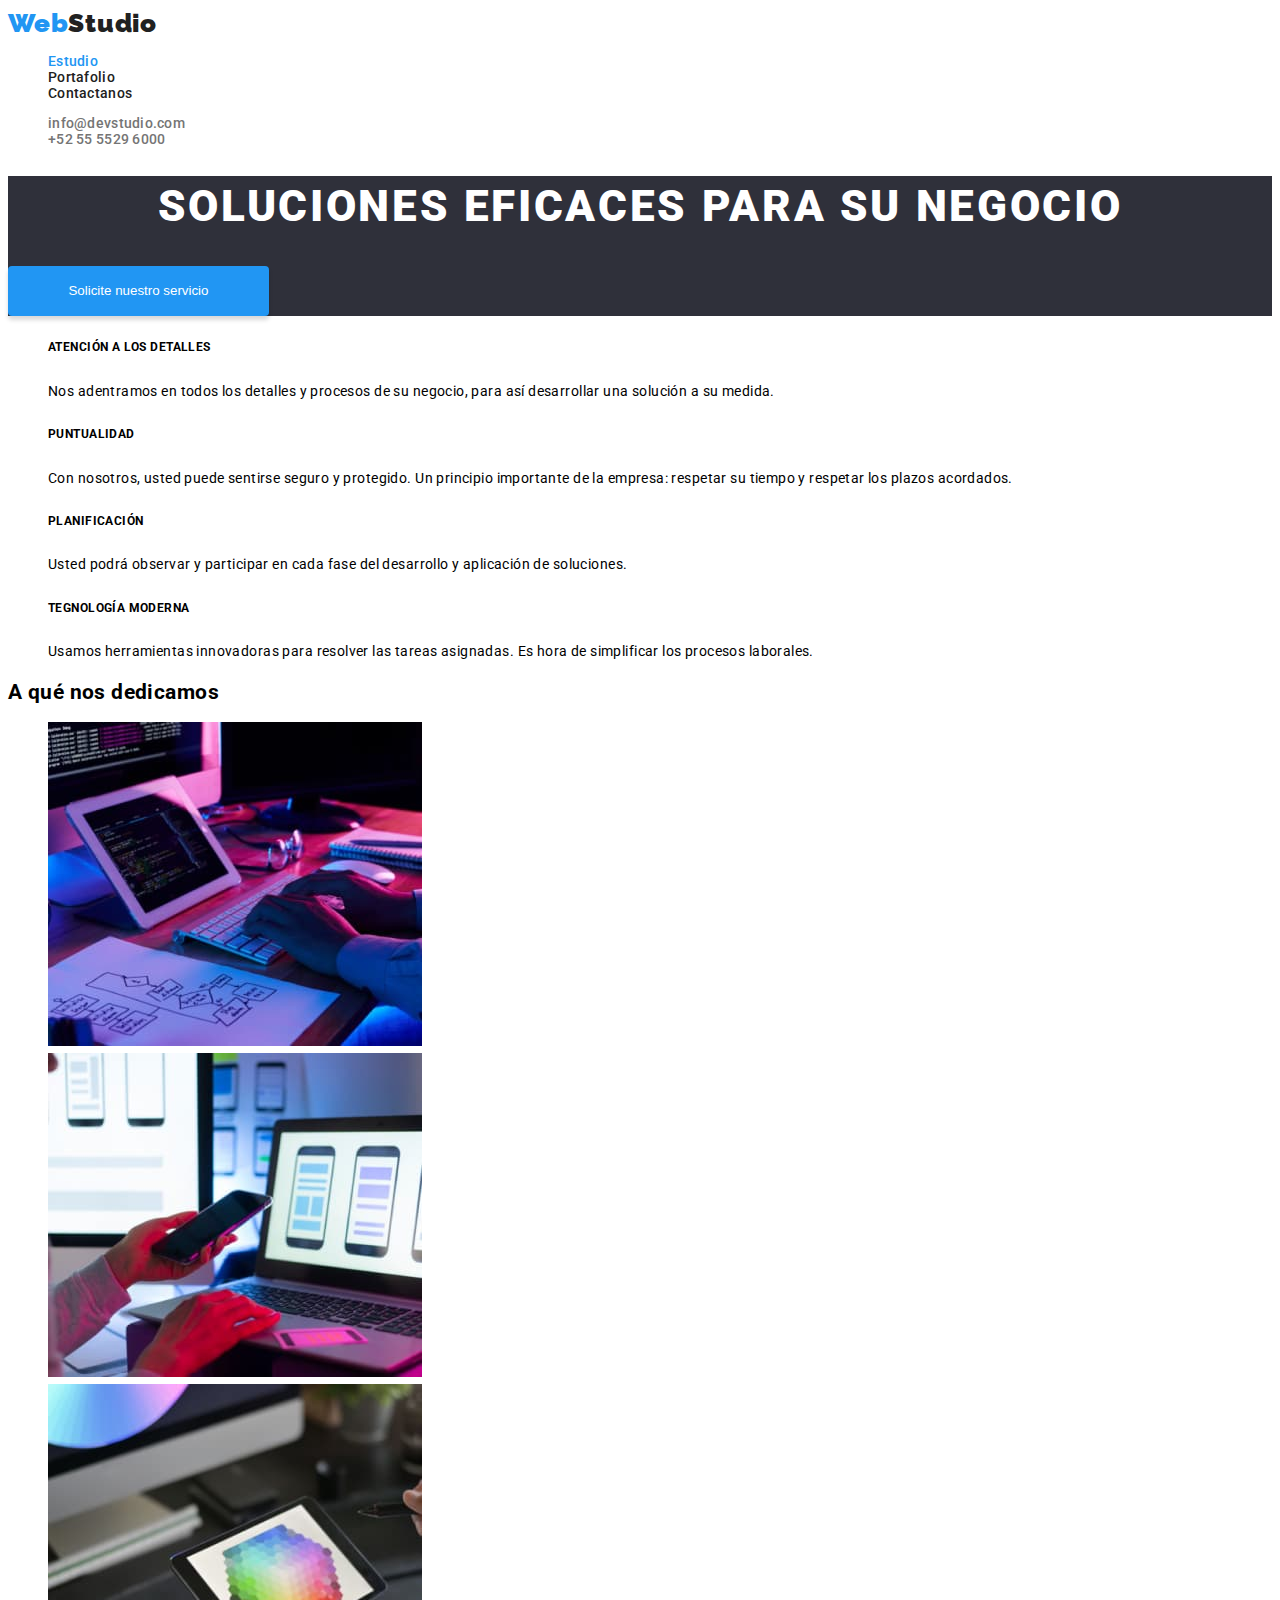
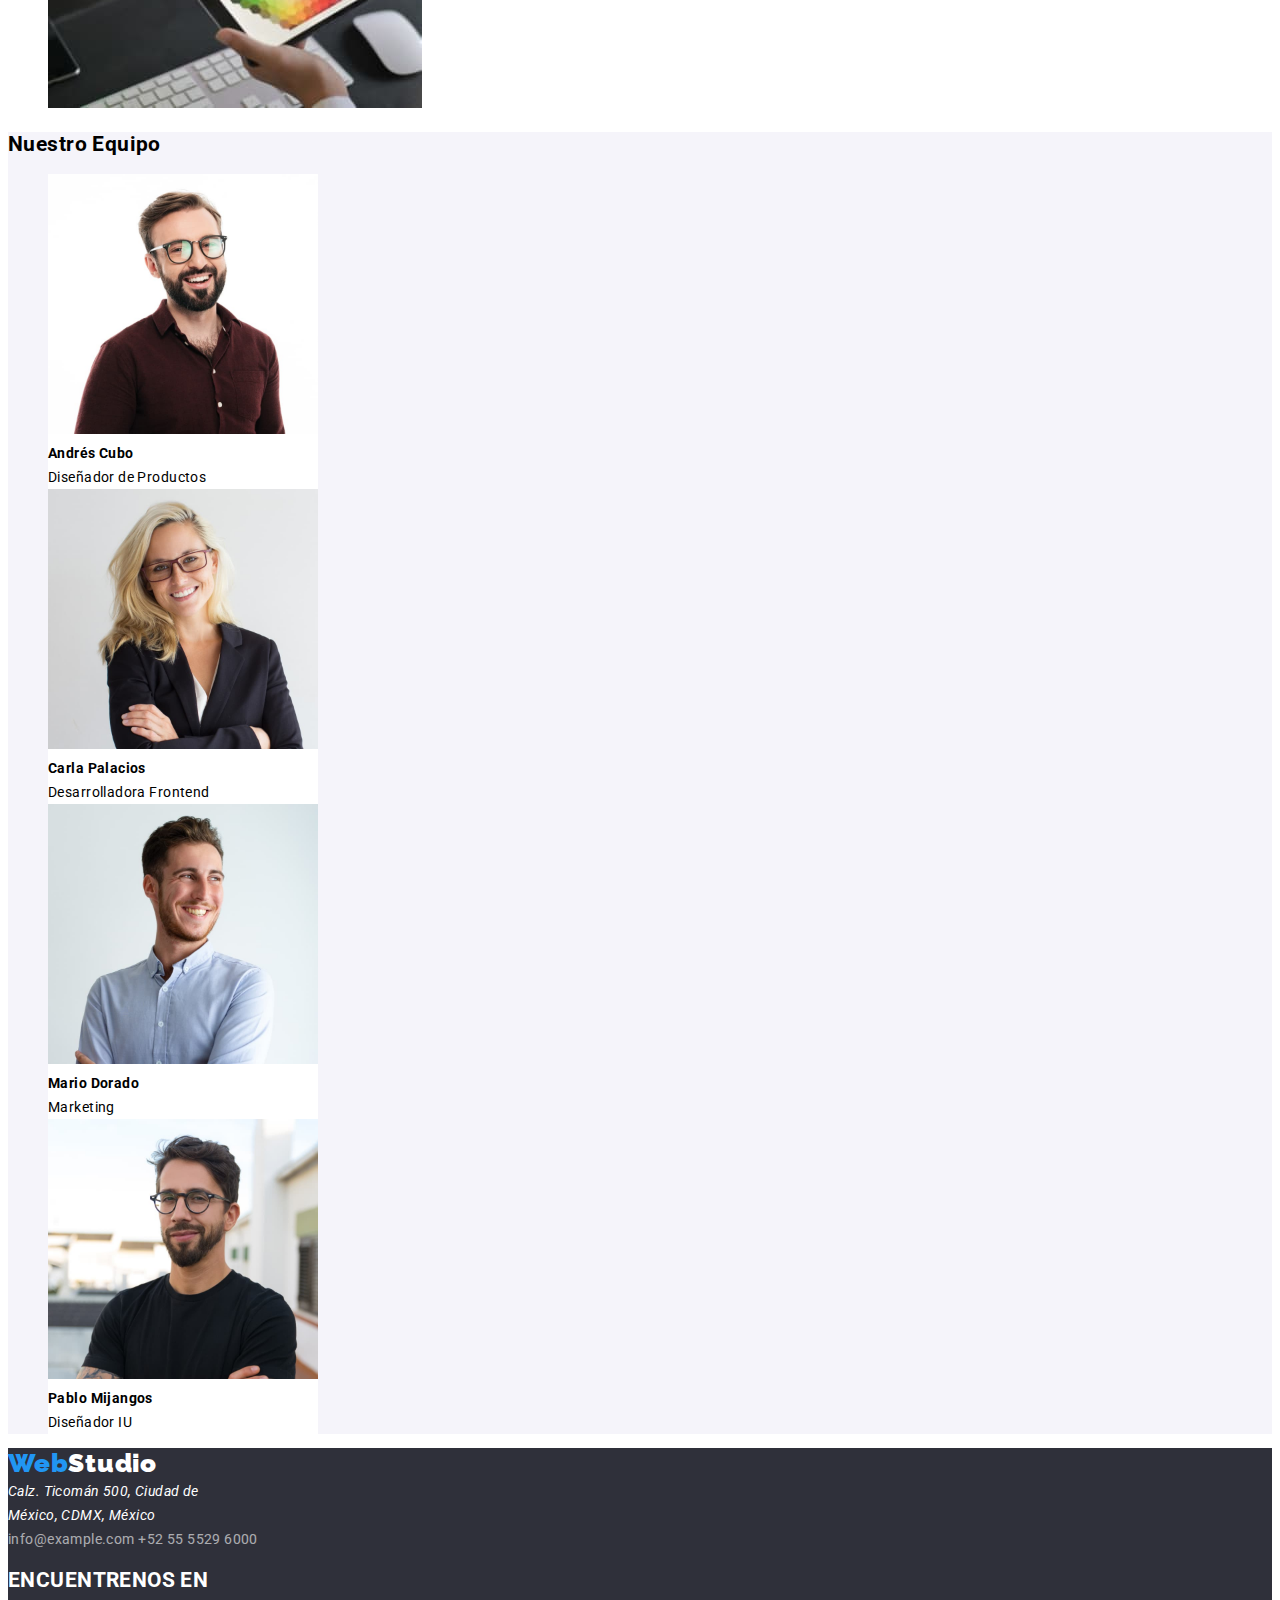
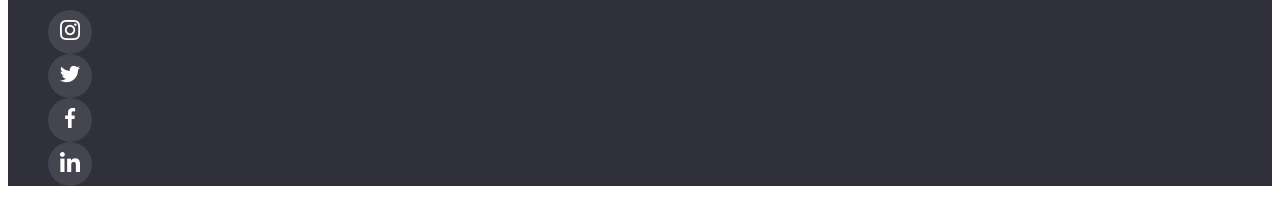
==== index.html @ 2be41af3 "Initial commit" ====
<!DOCTYPE html>
<html lang="es">

<head>
    <meta charset="UTF-8">
    <meta name="viewport" content="width=device-width, initial-scale=1.0">
    <title>WebStudio</title>
    <link href="https://fonts.googleapis.com/css2?family=Raleway:wght@700&display=swap" rel="stylesheet">
    <link href="https://fonts.googleapis.com/css2?family=Roboto:wght@400;500;700;900&display=swap" rel="stylesheet">
    <link rel="stylesheet" href="./css/style.css">
</head>

<body>

    <header>
        <section class="menu">
            <a class="logo" href="#"> <strong>Web<span>Studio</span></strong> </a>
            <nav>
                <ul class="menu list-style-none">
                    <li>
                        <a class="link current" href="./index.html">Estudio</a>
                    </li>

                    <li>
                        <a class="link" href="./portafolio.html">Portafolio</a>
                    </li>
                    <li>
                        <a class="link" href="">Contactanos</a>
                    </li>
                </ul>
            </nav>
        </section>

        <section class="contact-header">
            <ul class="list-style-none">
                <li>
                    <a class="link" href="mailto:info@devstudio.com">info@devstudio.com</a>
                </li>
                <li>
                    <a class="link" href="tel:+525555296000 ">+52 55 5529 6000</a>
                </li>
            </ul>
        </section>

    </header>

    <main>
        <section class="introduction">
            <h1>SOLUCIONES EFICACES PARA SU NEGOCIO</h1>
            <input type="button" value="Solicite nuestro servicio">
        </section>

        <section class="valores  list-style-none">
            <ul class="list-style-none">
                <li>
                    <h5>ATENCIÓN A LOS DETALLES</h5>
                    <p>Nos adentramos en todos los detalles y procesos de su negocio, para así desarrollar una solución
                        a su medida.
                    </p>
                </li>

                <li>
                    <h5>PUNTUALIDAD</h5>
                    <p>Con nosotros, usted puede sentirse seguro y protegido. Un principio importante de la empresa:
                        respetar su tiempo y respetar los plazos acordados.</p>
                </li>

                <li>
                    <h5>PLANIFICACIÓN</h5>
                    <p>Usted podrá observar y participar en cada fase del desarrollo y aplicación de soluciones.</p>
                </li>

                <li>
                    <h5>TEGNOLOGÍA MODERNA</h5>
                    <p>Usamos herramientas innovadoras para resolver las tareas asignadas. Es hora de simplificar los
                        procesos laborales.</p>
                </li>
            </ul>
        </section>


        <section>
            <h2>A qué nos dedicamos</h2>
            <ul class="list-style-none">
                <li>
                    <img src="./img/caja-1.jpg" alt="Programación">
                </li>

                <li>
                    <img src="./img/caja-2.jpg" alt="Diseño de UX">
                </li>

                <li>
                    <img src="./img/caja-3.jpg" alt="Diseño UI">
                </li>
            </ul>
        </section>

        <section class="team  list-style-none">
            <h2>Nuestro Equipo</h2>
            <ul class="list-style-none">
                <li class="team-member">
                    <img src="./img/imagen.jpg" width="270" height="260" alt="Foto de un miembro del equipo">
                    <br>
                    <b>Andrés Cubo</b>
                    <br>
                    Diseñador de Productos
                </li>

                <li class="team-member">
                    <img src="./img/imagen-1.jpg" width="270" height="260" alt="Foto de un miembro del equipo">
                    <br>
                    <b>Carla Palacios</b>
                    <br>
                    Desarrolladora Frontend
                </li>

                <li class="team-member">
                    <img src="./img/imagen-2.jpg" width="270" height="260" alt="Foto de un miembro del equipo">
                    <br>
                    <b>Mario Dorado</b>
                    <br>
                    Marketing
                </li>

                <li class="team-member">
                    <img src="./img/imagen-3.jpg" width="270" height="260" alt="Foto de un miembro del equipo">
                    <br>
                    <b>Pablo Mijangos</b>
                    <br>
                    Diseñador IU
                </li>

            </ul>
        </section>

    </main>


    <footer class="footer-menu">

        <section>
            <a class="logo-oscuro" href="#">
                <strong>Web<span>Studio</span></strong>
            </a>
            <address> Calz. Ticomán 500, Ciudad de <br> México, CDMX, México</address>
            <a class="footer-link" href="mailto:info@example.com">info@example.com</a>
            <a class="footer-link" href="tel:+525555296000 ">+52 55 5529 6000</a>
        </section>

        <section class="footer-sm">
            <h2>ENCUENTRENOS EN</h2>
            <ul class=" list-style-none">
                <li>
                    <button class="round-button" type="button">
                        <img src="./img/sm-instagram.png" alt="icono instagram" width="20" height="20">
                    </button>
                </li>
                <li>
                    <button class="round-button" type="button">
                        <img src="./img/sm-twitter.png" alt="icono twitter" width="20" height="20">
                    </button>
                </li>
                <li>
                    <button class="round-button" type="button">
                        <img src="./img/sm_facebook.png" alt="icono facebook" width="20" height="20">
                    </button>
                </li>
                <li>
                    <button class="round-button" type="button">
                        <img src="./img/sm-linkedin.png" alt="icono linkedin" width="20" height="20">
                    </button>
                </li>
            </ul>
        </section>
    </footer>

</body>


</html>
---- css/style.css ----
:root {
}
/* * {
  padding: 0;
  margin: 0;
} */

body {
  font-family: 'Roboto', sans-serif;
  font-size: 14px;
  font-weight: 400;
  line-height: 24px;
  letter-spacing: 0.03em;
  text-align: left;
}

h1 {
  font-family: 'Roboto', sans-serif;
  font-size: 44px;
  font-weight: 900;
  line-height: 60px;
  letter-spacing: 0.06em;
  text-align: center;
}

.list-style-none {
  list-style: none;
}

.menu li,
.contact-header li {
  font-family: 'Roboto', sans-serif;
  font-size: 14px;
  font-weight: 500;
  line-height: 16px;
  letter-spacing: 0.02em;
  text-align: left;
}

.menu .link {
  text-decoration: none;
  color: #212121;
}
.contact-header a {
  text-decoration: none;
  color: #757575;
}

.menu .link:hover,
.menu .link:focus,
.menu .link.current,
.contact-header .link:hover,
.contact-header .link:focus {
  color: #2196f3;
}

.menu .link:active {
  color: #2196f3;
}

.logo,
.logo-oscuro {
  font-family: 'Raleway', serif;
  font-size: 26px;
  font-weight: 700;
  line-height: 31px;
  letter-spacing: 0.03em;
  color: #2196f3;
  text-decoration: none;
}
.logo span {
  color: #212121;
}
.logo-oscuro span {
  color: white;
}

.introduction input {
  background: #2196f3;
  box-shadow: 0px 4px 4px rgba(0, 0, 0, 0.15);
  border-radius: 4px;
  color: white;
  border-style: none;
  width: 261px;
  height: 50px;
}

.introduction {
  background-color: #2f303a;
  color: white;
}
.valores li {
  /*width: 270px;
  display: inline-block;
  margin: 15px; */
}

.team {
  background-color: #f5f4fa;
}

.team-member {
  width: 270px;
  background-color: white;
}

.portafolio-menu {
  background: #f5f4fa;
  border-style: none;
  padding-left: 24px;
  padding-right: 24px;
  padding-top: 6px;
  padding-bottom: 6px;
}

.portafolio-menu:hover,
.portafolio-menu:focus,
.round-button:hover,
.round-button:focus {
  background-color: #2196f3;
  color: white;
}

.footer-menu {
  background-color: #2f303a;
  color: white;
}

.footer-link {
  font-family: 'Roboto', sans-serif;
  text-decoration: none;
  color: white;
  opacity: 60%;
}

.round-button {
  border-radius: 50%;
  background-color: #ffffff1a;
  border-style: none;
  height: 44px;
  width: 44px;
  cursor: pointer;
}
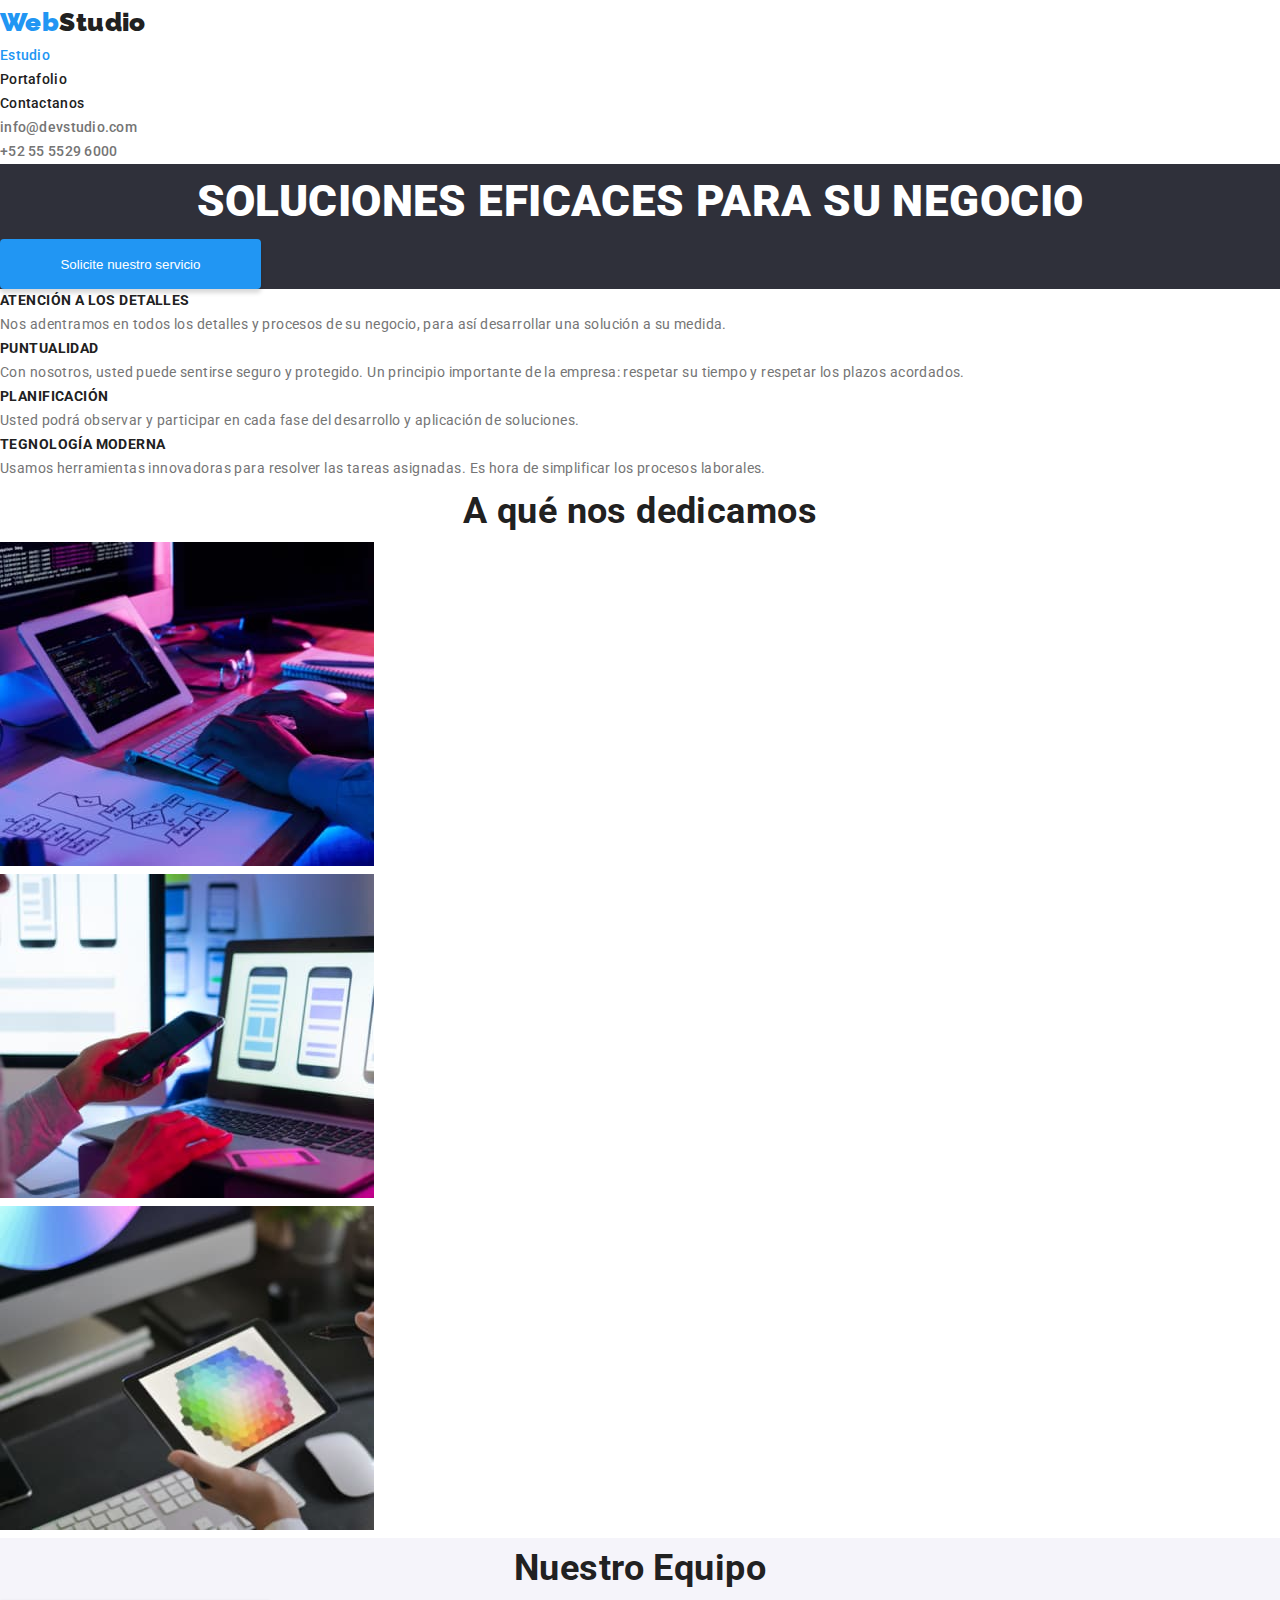
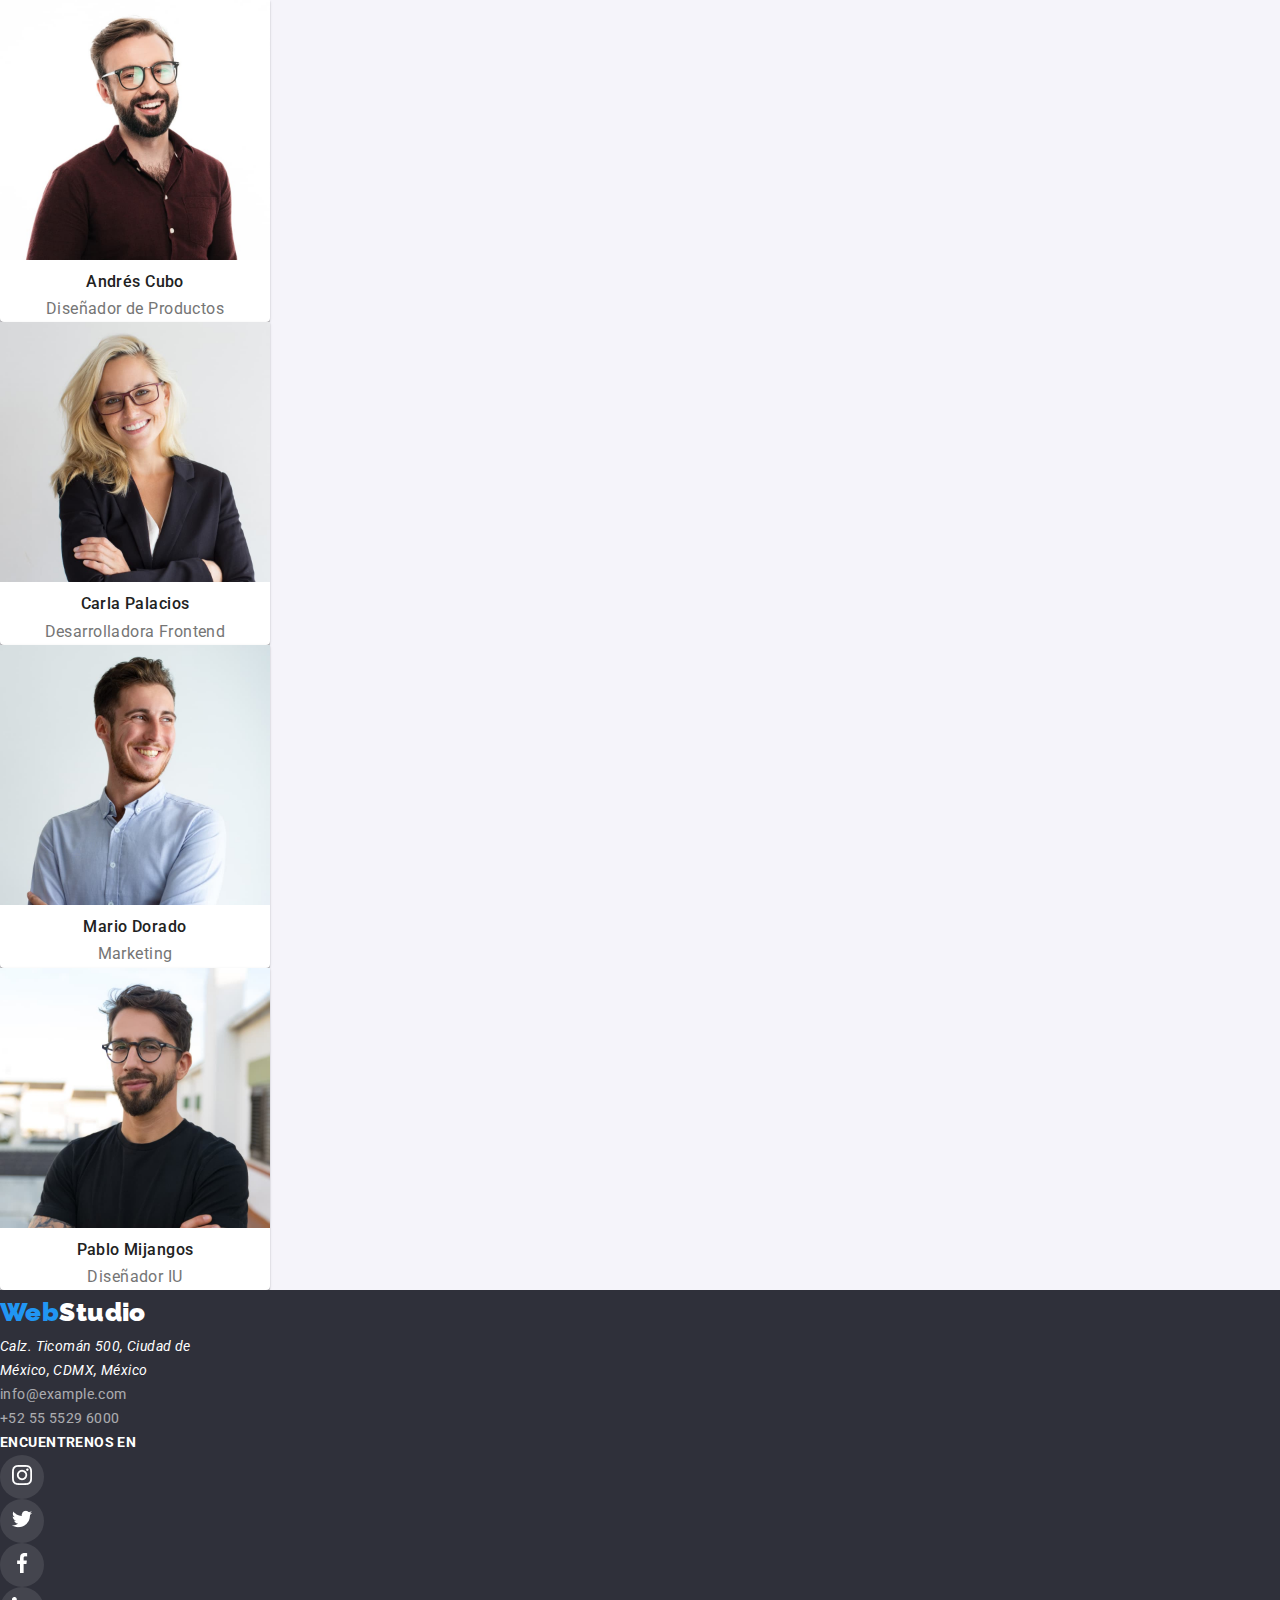
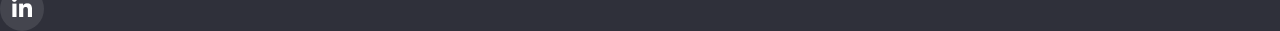
==== commit 6af346ed: "Second commit" ====
--- a/index.html
+++ b/index.html
@@ -13,41 +13,36 @@
 <body>
 
     <header>
-        <section class="menu">
+        <nav>
             <a class="logo" href="#"> <strong>Web<span>Studio</span></strong> </a>
-            <nav>
-                <ul class="menu list-style-none">
-                    <li>
-                        <a class="link current" href="./index.html">Estudio</a>
-                    </li>
+            <ul class="menu list-style-none">
+                <li>
+                    <a class="link current" href="./index.html">Estudio</a>
+                </li>
 
-                    <li>
-                        <a class="link" href="./portafolio.html">Portafolio</a>
-                    </li>
-                    <li>
-                        <a class="link" href="">Contactanos</a>
-                    </li>
-                </ul>
-            </nav>
-        </section>
-
-        <section class="contact-header">
-            <ul class="list-style-none">
                 <li>
-                    <a class="link" href="mailto:info@devstudio.com">info@devstudio.com</a>
+                    <a class="link" href="./portafolio.html">Portafolio</a>
                 </li>
                 <li>
-                    <a class="link" href="tel:+525555296000 ">+52 55 5529 6000</a>
+                    <a class="link" href="">Contactanos</a>
                 </li>
             </ul>
-        </section>
+        </nav>
 
+        <ul class="contact-header list-style-none">
+            <li>
+                <a class="link" href="mailto:info@devstudio.com">info@devstudio.com</a>
+            </li>
+            <li>
+                <a class="link" href="tel:+525555296000 ">+52 55 5529 6000</a>
+            </li>
+        </ul>
     </header>
 
     <main>
         <section class="introduction">
-            <h1>SOLUCIONES EFICACES PARA SU NEGOCIO</h1>
-            <input type="button" value="Solicite nuestro servicio">
+            <h1 class="main-title">SOLUCIONES EFICACES PARA SU NEGOCIO</h1>
+            <input class="cta-button" type="button" value="Solicite nuestro servicio">
         </section>
 
         <section class="valores  list-style-none">
@@ -101,34 +96,26 @@
             <ul class="list-style-none">
                 <li class="team-member">
                     <img src="./img/imagen.jpg" width="270" height="260" alt="Foto de un miembro del equipo">
-                    <br>
-                    <b>Andrés Cubo</b>
-                    <br>
-                    Diseñador de Productos
+                    <h4>Andrés Cubo</h4>
+                    <p>Diseñador de Productos</p>
                 </li>
 
                 <li class="team-member">
                     <img src="./img/imagen-1.jpg" width="270" height="260" alt="Foto de un miembro del equipo">
-                    <br>
-                    <b>Carla Palacios</b>
-                    <br>
-                    Desarrolladora Frontend
+                    <h4>Carla Palacios</h4>
+                    <p>Desarrolladora Frontend</p>
                 </li>
 
                 <li class="team-member">
                     <img src="./img/imagen-2.jpg" width="270" height="260" alt="Foto de un miembro del equipo">
-                    <br>
-                    <b>Mario Dorado</b>
-                    <br>
-                    Marketing
+                    <h4>Mario Dorado</h4>
+                    <p>Marketing</p>
                 </li>
 
                 <li class="team-member">
                     <img src="./img/imagen-3.jpg" width="270" height="260" alt="Foto de un miembro del equipo">
-                    <br>
-                    <b>Pablo Mijangos</b>
-                    <br>
-                    Diseñador IU
+                    <h4>Pablo Mijangos</h4>
+                    <p>Diseñador IU</p>
                 </li>
 
             </ul>
@@ -139,40 +126,46 @@
 
     <footer class="footer-menu">
 
-        <section>
-            <a class="logo-oscuro" href="#">
-                <strong>Web<span>Studio</span></strong>
-            </a>
-            <address> Calz. Ticomán 500, Ciudad de <br> México, CDMX, México</address>
-            <a class="footer-link" href="mailto:info@example.com">info@example.com</a>
-            <a class="footer-link" href="tel:+525555296000 ">+52 55 5529 6000</a>
-        </section>
+        <a class="logo-oscuro" href="#">
+            <strong>Web<span>Studio</span></strong>
+        </a>
+        <ul class="list-style-none">
+            <li>
+                <address> Calz. Ticomán 500, Ciudad de <br> México, CDMX, México</address>
+            </li>
 
-        <section class="footer-sm">
-            <h2>ENCUENTRENOS EN</h2>
-            <ul class=" list-style-none">
-                <li>
-                    <button class="round-button" type="button">
-                        <img src="./img/sm-instagram.png" alt="icono instagram" width="20" height="20">
-                    </button>
-                </li>
-                <li>
-                    <button class="round-button" type="button">
-                        <img src="./img/sm-twitter.png" alt="icono twitter" width="20" height="20">
-                    </button>
-                </li>
-                <li>
-                    <button class="round-button" type="button">
-                        <img src="./img/sm_facebook.png" alt="icono facebook" width="20" height="20">
-                    </button>
-                </li>
-                <li>
-                    <button class="round-button" type="button">
-                        <img src="./img/sm-linkedin.png" alt="icono linkedin" width="20" height="20">
-                    </button>
-                </li>
-            </ul>
-        </section>
+            <li>
+                <a class="footer-link" href="mailto:info@example.com">info@example.com</a>
+            </li>
+
+            <li>
+                <a class="footer-link" href="tel:+525555296000 ">+52 55 5529 6000</a>
+            </li>
+        </ul>
+
+        <h3>ENCUENTRENOS EN</h3>
+        <ul class="list-style-none">
+            <li>
+                <button class="round-button" type="button">
+                    <img src="./img/sm-instagram.png" alt="icono instagram" width="20" height="20">
+                </button>
+            </li>
+            <li>
+                <button class="round-button" type="button">
+                    <img src="./img/sm-twitter.png" alt="icono twitter" width="20" height="20">
+                </button>
+            </li>
+            <li>
+                <button class="round-button" type="button">
+                    <img src="./img/sm_facebook.png" alt="icono facebook" width="20" height="20">
+                </button>
+            </li>
+            <li>
+                <button class="round-button" type="button">
+                    <img src="./img/sm-linkedin.png" alt="icono linkedin" width="20" height="20">
+                </button>
+            </li>
+        </ul>
     </footer>
 
 </body>
--- a/css/style.css
+++ b/css/style.css
@@ -1,49 +1,81 @@
-:root {
-}
-/* * {
+* {
   padding: 0;
   margin: 0;
-} */
+}
+
+:root {
+  --primary-text-color: #757575;
+  --secondary-text-color: #ffffff;
+  --title-text-color: #212121;
+  --accent-color: #2196f3;
+  --primary-bg-color: #ffffff;
+  --sm-icon-bg-color: #ffffff1a;
+  --secondary-bg-color: #f5f4fa;
+  --dark-bg-color: #2f303a;
+}
 
 body {
   font-family: 'Roboto', sans-serif;
   font-size: 14px;
   font-weight: 400;
-  line-height: 24px;
+  line-height: 1.71;
   letter-spacing: 0.03em;
   text-align: left;
-}
-
-h1 {
-  font-family: 'Roboto', sans-serif;
-  font-size: 44px;
-  font-weight: 900;
-  line-height: 60px;
-  letter-spacing: 0.06em;
-  text-align: center;
+  color: var(--primary-text-color);
+}
+
+body h2 {
+  font-size: 36px;
+  font-weight: 700;
+  text-align: center;
+}
+
+body h3 {
+  font-size: 18px;
+  font-weight: 700;
+  text-align: left;
+}
+
+body h4 {
+  font-size: 16px;
+  font-weight: 500;
+  text-align: center;
+}
+
+body h5 {
+  font-size: 14px;
+  font-weight: 700;
+  text-align: left;
+}
+
+body h2,
+body h3,
+body h4,
+body h5 {
+  color: var(--title-text-color);
 }
 
 .list-style-none {
   list-style: none;
 }
 
+/* Navigation bar */
+
 .menu li,
 .contact-header li {
-  font-family: 'Roboto', sans-serif;
   font-size: 14px;
   font-weight: 500;
-  line-height: 16px;
   letter-spacing: 0.02em;
   text-align: left;
 }
 
 .menu .link {
   text-decoration: none;
-  color: #212121;
+  color: var(--title-text-color);
 }
 .contact-header a {
   text-decoration: none;
-  color: #757575;
+  color: var(--primary-text-color);
 }
 
 .menu .link:hover,
@@ -51,11 +83,7 @@
 .menu .link.current,
 .contact-header .link:hover,
 .contact-header .link:focus {
-  color: #2196f3;
-}
-
-.menu .link:active {
-  color: #2196f3;
+  color: var(--accent-color);
 }
 
 .logo,
@@ -63,79 +91,112 @@
   font-family: 'Raleway', serif;
   font-size: 26px;
   font-weight: 700;
-  line-height: 31px;
-  letter-spacing: 0.03em;
-  color: #2196f3;
+  color: var(--accent-color);
   text-decoration: none;
 }
 .logo span {
-  color: #212121;
+  color: var(--title-text-color);
 }
 .logo-oscuro span {
-  color: white;
-}
-
-.introduction input {
-  background: #2196f3;
+  color: var(--secondary-text-color);
+}
+
+/* Section Introduction */
+
+.introduction {
+  background-color: var(--dark-bg-color);
+}
+
+.introduction > .main-title {
+  color: var(--secondary-text-color);
+  font-size: 44px;
+  font-weight: 900;
+  text-align: center;
+}
+
+.introduction > .cta-button {
+  background: var(--accent-color);
+  color: var(--secondary-text-color);
   box-shadow: 0px 4px 4px rgba(0, 0, 0, 0.15);
   border-radius: 4px;
-  color: white;
   border-style: none;
   width: 261px;
   height: 50px;
-}
-
-.introduction {
-  background-color: #2f303a;
-  color: white;
-}
-.valores li {
-  /*width: 270px;
-  display: inline-block;
-  margin: 15px; */
-}
+  cursor: pointer;
+}
+
+/* Section team */
 
 .team {
-  background-color: #f5f4fa;
+  background-color: var(--secondary-bg-color);
+}
+.team p {
+  text-align: center;
+  font-size: 16px;
+  font-weight: 400;
 }
 
 .team-member {
   width: 270px;
-  background-color: white;
-}
+  background-color: var(--primary-bg-color);
+  box-shadow: 0px 1px 3px rgba(0, 0, 0, 0.12), 0px 1px 1px rgba(0, 0, 0, 0.14),
+    0px 2px 1px rgba(0, 0, 0, 0.2);
+  border-radius: 0px 0px 4px 4px;
+}
+
+/* section portfolio */
 
 .portafolio-menu {
-  background: #f5f4fa;
+  background: var(--secondary-bg-color);
   border-style: none;
-  padding-left: 24px;
-  padding-right: 24px;
-  padding-top: 6px;
-  padding-bottom: 6px;
+  padding: 6px 24px 6px 24px;
+  font-size: 16px;
+  font-weight: 500;
+}
+
+.portafolio-items p {
+  font-size: 16px;
+  font-weight: 400;
 }
 
 .portafolio-menu:hover,
 .portafolio-menu:focus,
 .round-button:hover,
 .round-button:focus {
-  background-color: #2196f3;
-  color: white;
-}
+  background-color: var(--accent-color);
+  color: var(--secondary-text-color);
+}
+
+/* Section footer */
 
 .footer-menu {
-  background-color: #2f303a;
-  color: white;
+  background-color: var(--dark-bg-color);
+  color: var(--secondary-text-color);
+  font-size: 14px;
+  font-weight: 400;
+}
+
+.footer-menu h3 {
+  color: var(--secondary-text-color);
+  font-size: 14px;
+  font-weight: 700;
 }
 
 .footer-link {
-  font-family: 'Roboto', sans-serif;
-  text-decoration: none;
-  color: white;
-  opacity: 60%;
+  text-decoration: none;
+  color: var(--secondary-text-color);
+  opacity: 0.6;
+}
+
+.footer-link:hover,
+.footer-link:focus {
+  color: var(--accent-color);
+  opacity: 1;
 }
 
 .round-button {
   border-radius: 50%;
-  background-color: #ffffff1a;
+  background-color: var(--sm-icon-bg-color);
   border-style: none;
   height: 44px;
   width: 44px;
